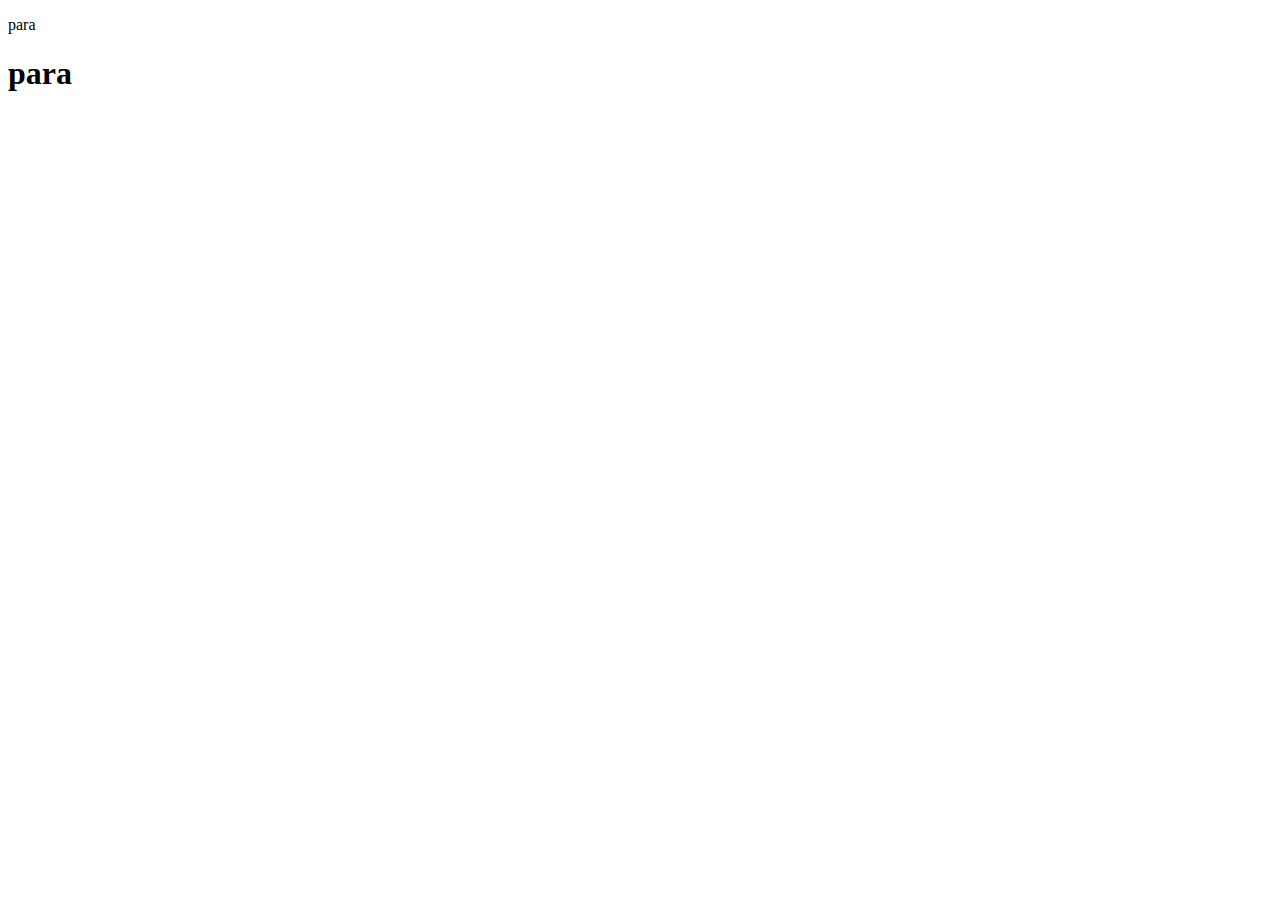
==== about.html @ e9291d8e "changed the commit" ====
<!DOCTYPE html>
<html lang="en">
<head>
    <meta charset="UTF-8">
    <meta http-equiv="X-UA-Compatible" content="IE=edge">
    <meta name="viewport" content="width=device-width, initial-scale=1.0">
    <title>Document</title>
</head>
<body>
    <p>para</p>
    <h1>para</h1>
</body>
</html>
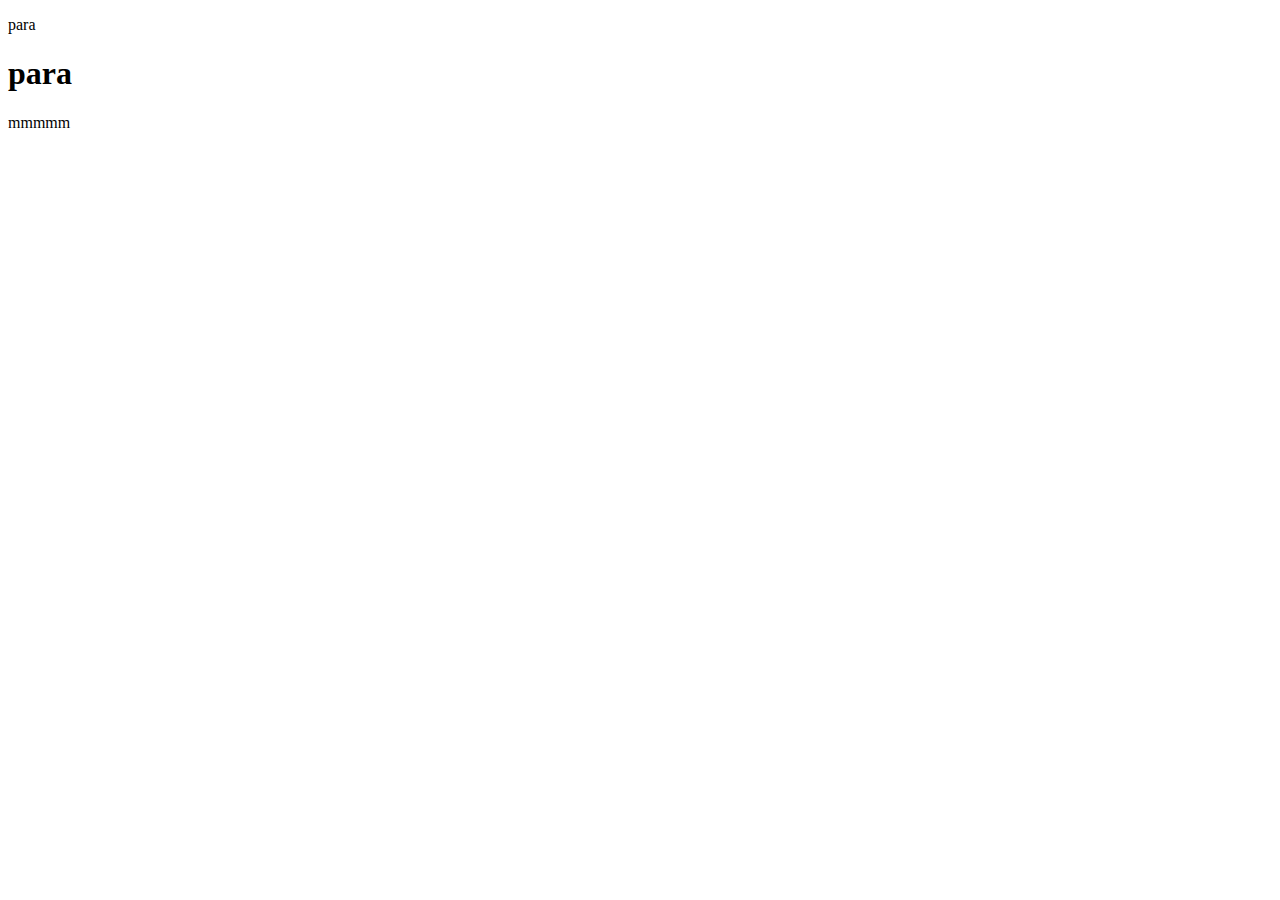
==== commit dd086ce7: "changed the commit" ====
--- a/about.html
+++ b/about.html
@@ -9,5 +9,6 @@
 <body>
     <p>para</p>
     <h1>para</h1>
+    <p>mmmmm</p>
 </body>
 </html>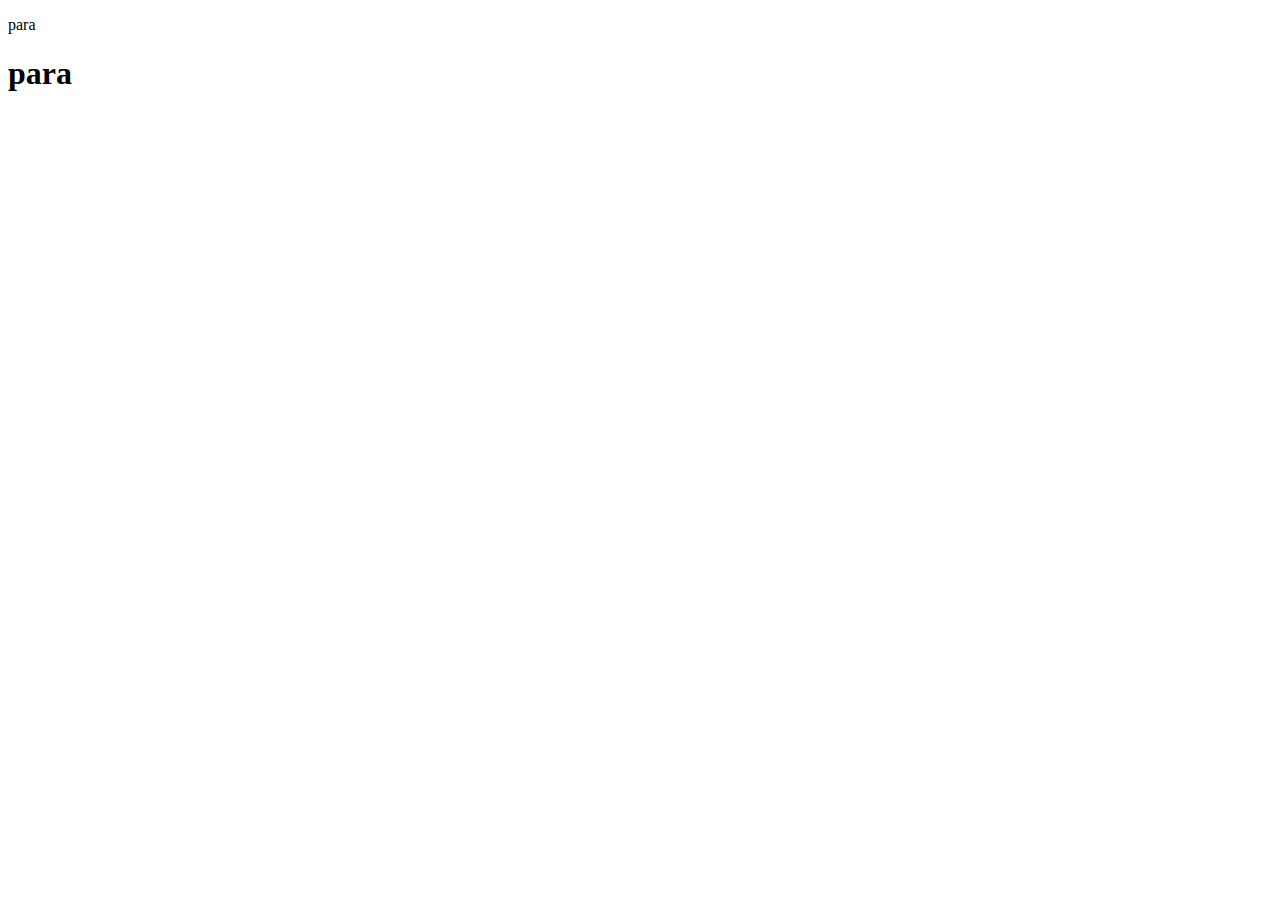
==== commit 7d2ff1fa: "I made some changes" ====
--- a/about.html
+++ b/about.html
@@ -9,6 +9,5 @@
 <body>
     <p>para</p>
     <h1>para</h1>
-    <p>mmmmm</p>
 </body>
 </html>